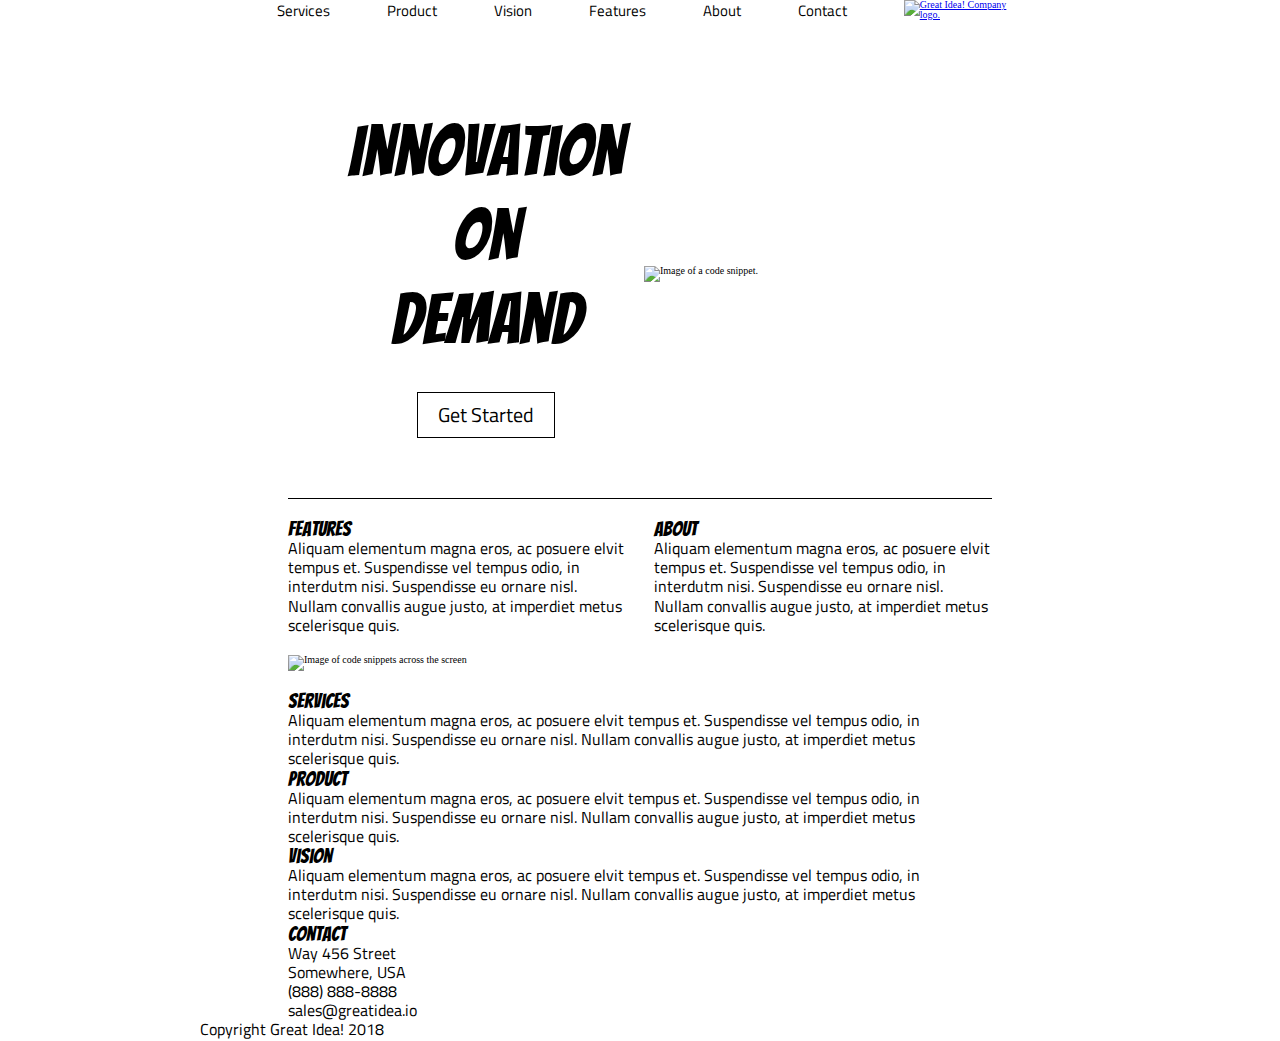
==== index.html @ 39921716 "initial commit" ====
<!doctype html>

<html lang="en">
<head>
  <meta charset="utf-8">
  <meta name="viewport" content="width=device-width, initial-scale=1.0">

  <title>Great Idea! - Fully Responsive!</title>

  <link href="https://fonts.googleapis.com/css?family=Bangers|Titillium+Web" rel="stylesheet">
  <link rel="stylesheet" href="css/index.css">

  <!--[if lt IE 9]>
    <script src="https://cdnjs.cloudflare.com/ajax/libs/html5shiv/3.7.3/html5shiv.js"></script>
  <![endif]-->
</head>

<body>
<!-- Use your own code or past solution here! -->
<div class="container">

<div class="navigation">
  <nav>
      <a href="services.html">Services</a>
      <a href="">Product</a>
      <a href="">Vision</a>
      <a href="">Features</a>
      <a href="about.html">About</a>
      <a href="">Contact</a>
  </nav>
          
   
      <a id="home" href="index.html">
          <h1>
            <img id="logo" src="img/logo.png" alt="Great Idea! Company logo.">
          </h1>
      </a>
</div>

<header>
  <p class='innovationtext'>
    Innovation 
    <br> 
    On 
    <br> 
    Demand
    <a href='#' class='startbutton'>Get Started</a>
  </p>
  
  <img class='circlecode' src="img/header-img.png" alt="Image of a code snippet.">
</header>
  

  <div class="underhead">
      <div class="top">
        <section>
          <h2>Features</h2>
            <p>
              Aliquam elementum magna eros, ac posuere elvit tempus et. Suspendisse vel tempus odio, in interdutm nisi. Suspendisse eu ornare nisl. Nullam convallis augue justo, at imperdiet metus scelerisque quis.
              </p>
          </section>
          
          
          <section class="sec2">
            <h2>About</h2>
              <p>
              Aliquam elementum magna eros, ac posuere elvit tempus et. Suspendisse vel tempus odio, in interdutm nisi. Suspendisse eu ornare nisl. Nullam convallis augue justo, at imperdiet metus scelerisque quis.
               </p>
           </section>
        </div>
                
            <img class="middle-img" src="img/mid-page-accent.jpg" alt="Image of code snippets across the screen">
              
      <div class="bottom">
        <section>
          <h2>Services</h2>
            <p>
            Aliquam elementum magna eros, ac posuere elvit tempus et. Suspendisse vel tempus odio, in interdutm nisi. Suspendisse eu ornare nisl. Nullam convallis augue justo, at imperdiet metus scelerisque quis.
            </p>
        </section>
        
        
        <section>
          <h2>Product</h2>
          <p>
          Aliquam elementum magna eros, ac posuere elvit tempus et. Suspendisse vel tempus odio, in interdutm nisi. Suspendisse eu ornare nisl. Nullam convallis augue justo, at imperdiet metus scelerisque quis.
          </p>
        </section>
        
        <section>
          <h2>Vision</h2>
          <p>
          Aliquam elementum magna eros, ac posuere elvit tempus et. Suspendisse vel tempus odio, in interdutm nisi. Suspendisse eu ornare nisl. Nullam convallis augue justo, at imperdiet metus scelerisque quis.
          </p>  
        </section>
  </div>


  <section class="contact">
    <h2>Contact</h2>
      <address> 
      <p>
        Way 456 Street<br>
        Somewhere, USA
      </p>

      <p>
        (888) 888-8888
      </p>

      <p>
        sales@greatidea.io
      </p> 
      </address>
  </section>  
</div>
    <footer>
      <p>
      Copyright Great Idea! 2018
      </p>
    </footer>
</div>
</body>
</html>
---- css/index.css ----
/* http://meyerweb.com/eric/tools/css/reset/ 
   v2.0 | 20110126
   License: none (public domain)
*/

html, body, div, span, applet, object, iframe,
h1, h2, h3, h4, h5, h6, p, blockquote, pre,
a, abbr, acronym, address, big, cite, code,
del, dfn, em, img, ins, kbd, q, s, samp,
small, strike, strong, sub, sup, tt, var,
b, u, i, center,
dl, dt, dd, ol, ul, li,
fieldset, form, label, legend,
table, caption, tbody, tfoot, thead, tr, th, td,
article, aside, canvas, details, embed, 
figure, figcaption, footer, header, hgroup, 
menu, nav, output, ruby, section, summary,
time, mark, audio, video {
	margin: 0;
	padding: 0;
	border: 0;
	font-size: 100%;
	font: inherit;
	vertical-align: baseline;
}
/* HTML5 display-role reset for older browsers */
article, aside, details, figcaption, figure, 
footer, header, hgroup, menu, nav, section {
	display: block;
}
body {
	line-height: 1;
}
ol, ul {
	list-style: none;
}
blockquote, q {
	quotes: none;
}
blockquote:before, blockquote:after,
q:before, q:after {
	content: '';
	content: none;
}
table {
	border-collapse: collapse;
	border-spacing: 0;
}

/* --------------------- */
html {
    font-size: 62.5%;
}

* {
    box-sizing: border-box;
}

nav {
    width: 100%;
    height: 2rem;
    display: flex;
    justify-content: space-evenly;
    align-items: center;
    font-family: Titillium Web;
    font-size: 1.5rem;
}

nav a {
    text-decoration: none;
    color: black;
}

header {
    display: flex;
    justify-content: space-around;
    align-items: center;
    padding: 3rem;
    border-bottom: 1px solid black;
    width: 80%;
    margin: 2rem auto;
}


h2 {
    font-size: 2rem;
    font-family: Bangers;
}

p {
    font-size: 1.6rem;
    font-family: Titillium Web;
    line-height: 1.2;
}

.container {
    max-width: 880px;
    margin: 0 auto;
}

.navigation {
    display: flex;
    justify-content: space-evenly;
    align-items: center;
    margin: 0 2rem 3rem 2rem;
    width: 90%;

}

.innovationtext {
    font-size: 7rem;
    display: flex;
    flex-direction: column;
    text-align: center;
    justify-content: center;
    padding: 3rem 2rem 0 3rem;
    font-family: Bangers;
}

.circlecode {
    max-width: 37.9rem;
    width: 100%;
}

.startbutton {
    font-size: 2rem;
    text-decoration: none;
    color: black;
    border: 1px solid black;
    width: 50%;
    margin: 3rem auto;
    padding: 1rem;
    font-family: Titillium Web;
}


.underhead {
    display: flex;
    flex-direction: column;
    width: 80%;
    margin: 0 auto;
}

.top {
    display: flex;
    flex-direction: row;
    justify-content: space-between;
}

.top section {
    width: 48%;
}

.middle-img {
    width: 100%;
    margin: 2rem auto;
}
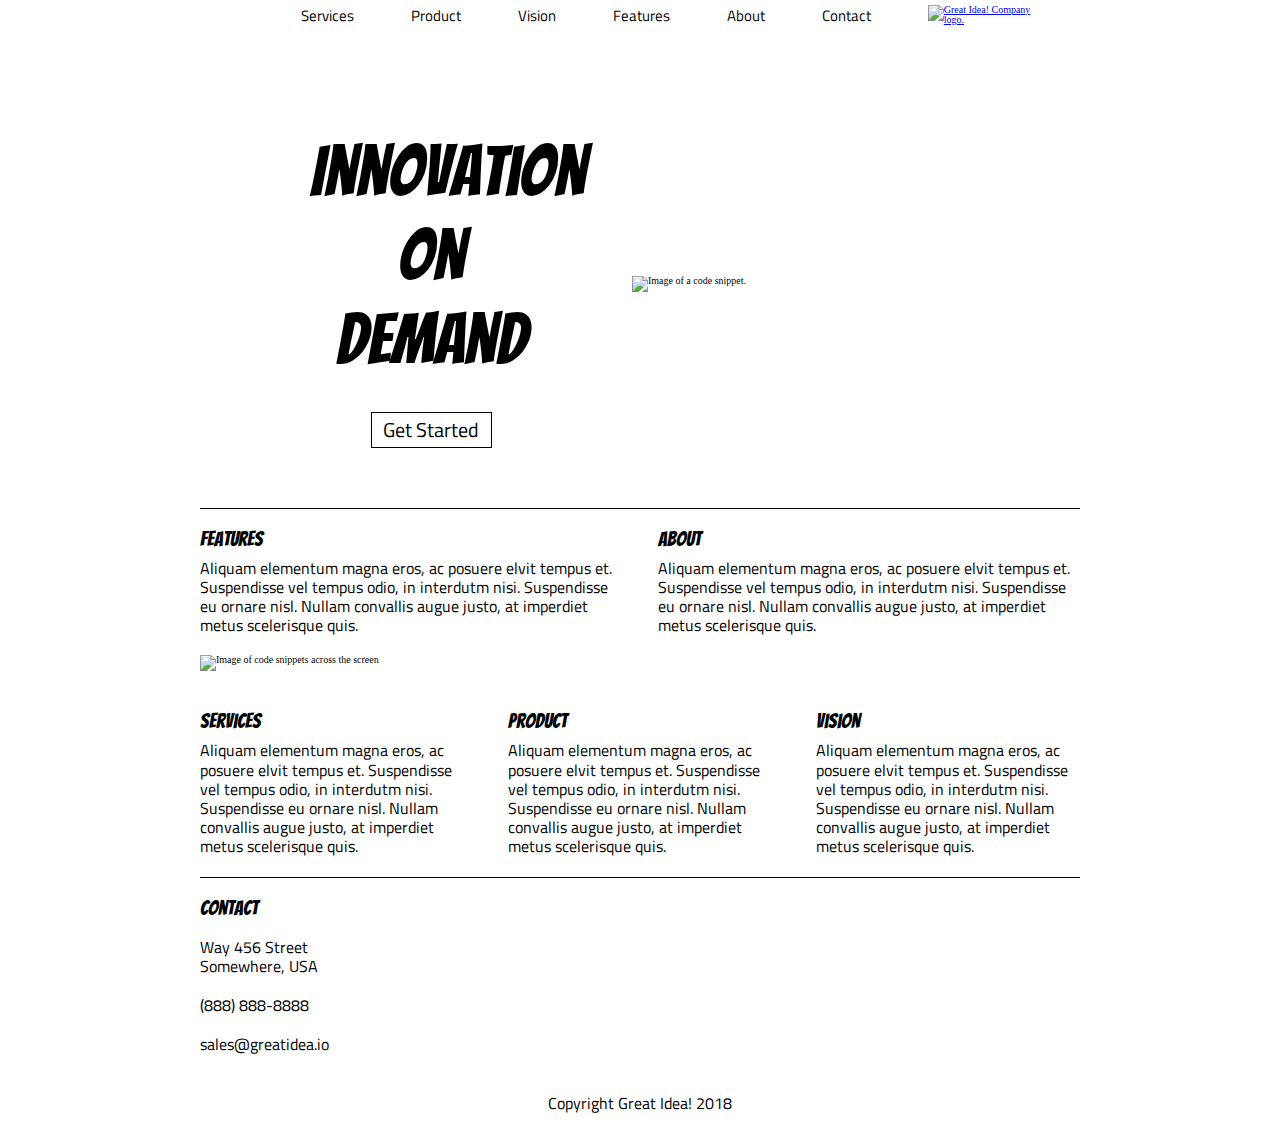
==== commit a19a7f9c: "stretch goal: added resposive services page" ====
--- a/index.html
+++ b/index.html
@@ -25,7 +25,7 @@
       <a href="">Product</a>
       <a href="">Vision</a>
       <a href="">Features</a>
-      <a href="about.html">About</a>
+      <a href="">About</a>
       <a href="">Contact</a>
   </nav>
           
--- a/css/index.css
+++ b/css/index.css
@@ -58,7 +58,7 @@
 
 nav {
     width: 100%;
-    height: 2rem;
+    height: 3rem;
     display: flex;
     justify-content: space-evenly;
     align-items: center;
@@ -67,24 +67,45 @@
 }
 
 nav a {
+    display: flex;
     text-decoration: none;
     color: black;
+    height: 3rem;
+    align-items: center;
+}
+
+nav a:hover {
+    filter: invert(100);
+    background: red;
+    box-shadow: -2px 2px white;
 }
 
 header {
     display: flex;
-    justify-content: space-around;
+    justify-content: space-evenly;
     align-items: center;
     padding: 3rem;
     border-bottom: 1px solid black;
-    width: 80%;
+    width: 100%;
     margin: 2rem auto;
+}
+
+h1 {
+    width: 100%;
+    margin: 0 auto;
+}
+
+h1:hover {
+    filter: invert(100);
+    background: red;
+    box-shadow: -2px 2px white;
 }
 
 
 h2 {
     font-size: 2rem;
     font-family: Bangers;
+    margin-bottom: 1rem;
 }
 
 p {
@@ -93,16 +114,22 @@
     line-height: 1.2;
 }
 
+footer {
+    text-align: center;
+    margin: 3rem auto 1rem auto;
+}
+
 .container {
     max-width: 880px;
     margin: 0 auto;
+    width: 90%;
 }
 
 .navigation {
     display: flex;
     justify-content: space-evenly;
     align-items: center;
-    margin: 0 2rem 3rem 2rem;
+    margin: 0 auto 3rem auto;
     width: 90%;
 
 }
@@ -113,8 +140,9 @@
     flex-direction: column;
     text-align: center;
     justify-content: center;
-    padding: 3rem 2rem 0 3rem;
+    padding: 4rem 5% 0 5%;
     font-family: Bangers;
+    max-width: 32.4rem;
 }
 
 .circlecode {
@@ -129,15 +157,20 @@
     border: 1px solid black;
     width: 50%;
     margin: 3rem auto;
-    padding: 1rem;
+    padding: 2%;
     font-family: Titillium Web;
 }
 
+.startbutton:hover {
+    filter: invert(100);
+    background: red;
+}
+
 
 .underhead {
     display: flex;
     flex-direction: column;
-    width: 80%;
+    width: 100%;
     margin: 0 auto;
 }
 
@@ -156,6 +189,113 @@
     margin: 2rem auto;
 }
 
-
-
-
+.bottom {
+    display: flex;
+    justify-content: space-between;
+    border-bottom: 1px solid black;
+    width: 100%;
+    padding: 2rem 0;
+}
+
+.bottom section {
+    width: 30%;
+}
+
+.contact {
+    margin-top: 2rem;
+}
+
+.contact p {
+    padding: 1rem 0;
+}
+
+@media (max-width: 800px) {
+    .navigation {
+        flex-direction: column-reverse;
+        margin: 0 auto;
+    }
+
+    h1 {
+        margin: 0 auto;
+    }
+
+    .circlecode {
+        display: none;
+    }
+}
+
+@media (max-width: 500px) {
+    h1 {
+        display: flex;
+        justify-content: center;
+        align-items: center;
+        margin: 1.5rem auto;
+    }
+
+    nav {
+        flex-direction: column;
+        height: auto;
+        font-size: 2.2rem;
+        width: 100%;
+    }
+
+    nav a {
+        padding: 3rem;
+    }
+
+    header {
+        margin-top: 0rem;
+        width: 95%;
+        padding: 1rem 0;
+    }
+
+    .container {
+        width: 100%;
+    }
+
+    .navigation {
+        width: 100%;
+        justify-content: flex-start;
+    }
+
+    .navigation a {
+        border-bottom: 1px solid black;
+        width: 100%;
+        align-items: center;
+        justify-content: center;
+        margin: 0;
+
+    }
+
+    .underhead {
+        flex-direction: column;
+        flex-wrap: wrap;
+        width: 95%;
+    }
+
+    .top {
+        flex-direction: column;
+        width: 100%;
+    }
+
+    .top section {
+        width: 90%;
+        margin-top: 2rem;
+    }
+
+    .bottom {
+        flex-direction: column;
+        width: 100%;
+    }
+
+    .bottom section {
+        width: 100%;
+        margin-top: 2rem;
+    }
+
+
+}
+
+
+
+
